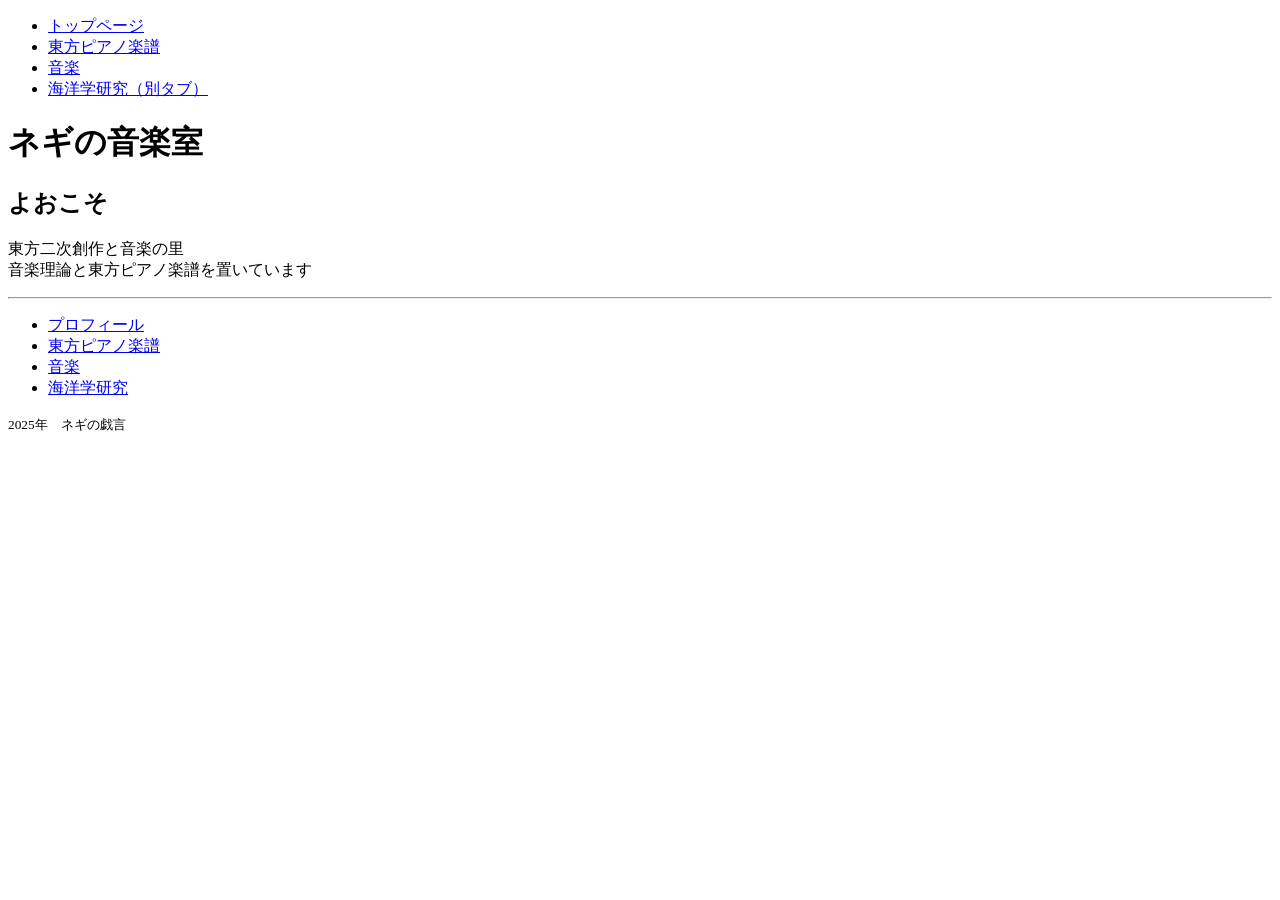
==== index.html @ 52391e7d "Update index.html" ====
<!DOCTYPE html>
<html lang="ja">
 <head>
   <meta charset="UTF-8">
   <title>ネギの音楽室</title>
   <meta name="description" content="東方と音楽と">
   <meta name="keywords" content="東方,ピアノ,音楽理論">
   <link rel="stylesheet" href="index.css">
 </head>
 <body>
   <header>
     <ul>
       <li><a href="main.html">トップページ</a></li>
       <li><a href="touhou.html">東方ピアノ楽譜</a></li>
       <li><a href="music.html">音楽</a></li>
       <li><a href="ocean.html">海洋学研究（別タブ）</a></li>
     </ul>
   </header>
   <main>
     <h1>ネギの音楽室</h1>
     <h2>よおこそ</h2>
     <p>東方二次創作と音楽の里<br>音楽理論と東方ピアノ楽譜を置いています</p>
     <hr>
     <article>
       <ul>
         <li><a href="about.html">プロフィール</a></li>
         <li><a href="touhou.html">東方ピアノ楽譜</a></li>
         <li><a href="music.html">音楽</a></li>
         <li><a href="ocean.html">海洋学研究</a></li>
       </ul>
     </article>
   </main>
   <footer>
     <p><small>2025年&emsp;ネギの戯言</small></p>
   </footer>
  </body>
</html>
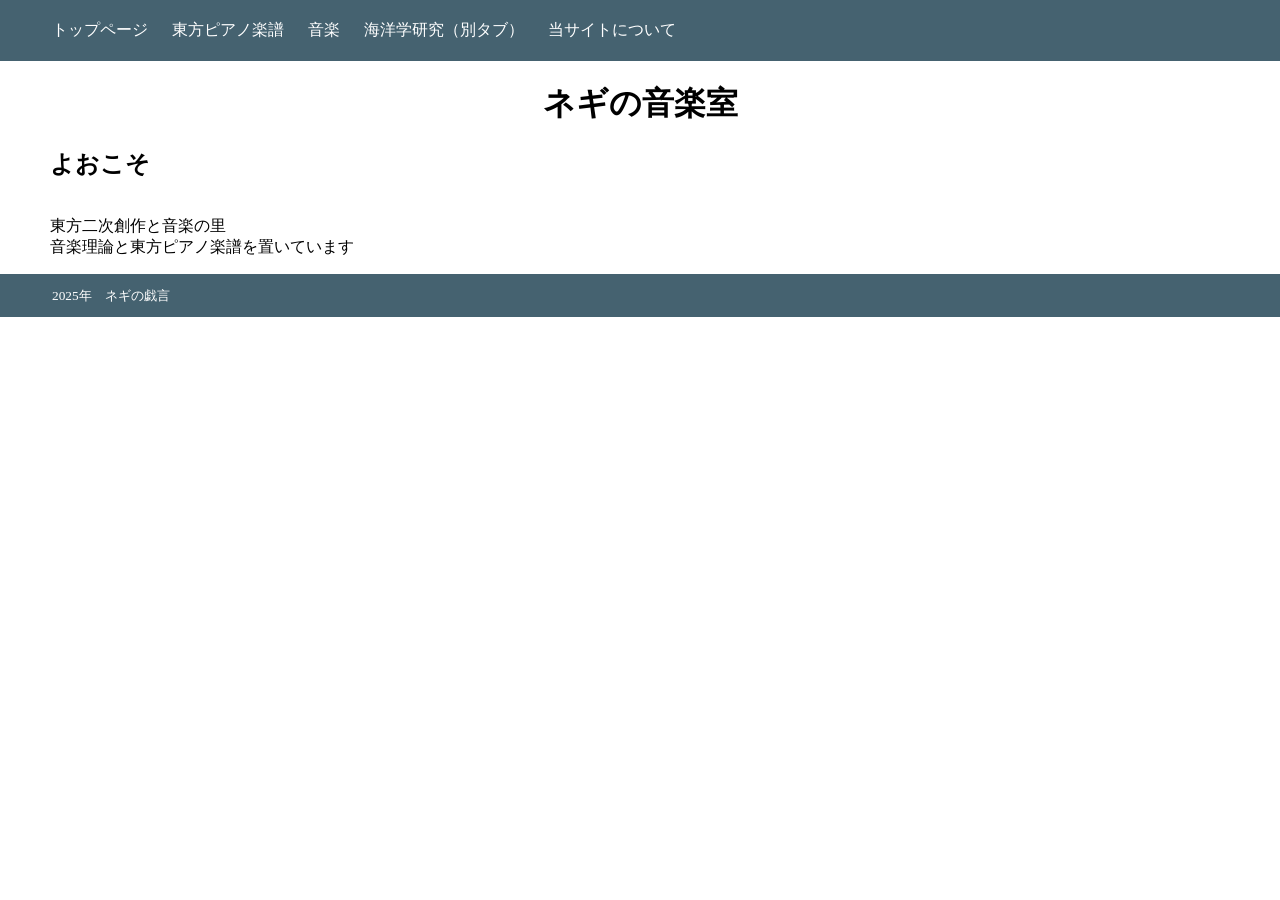
==== commit b6480f54: "Refactor HTML structure with mainpage div" ====
--- a/index.html
+++ b/index.html
@@ -8,30 +8,24 @@
    <link rel="stylesheet" href="index.css">
  </head>
  <body>
-   <header>
-     <ul>
-       <li><a href="main.html">トップページ</a></li>
-       <li><a href="touhou.html">東方ピアノ楽譜</a></li>
-       <li><a href="music.html">音楽</a></li>
-       <li><a href="ocean.html">海洋学研究（別タブ）</a></li>
-     </ul>
-   </header>
-   <main>
-     <h1>ネギの音楽室</h1>
-     <h2>よおこそ</h2>
-     <p>東方二次創作と音楽の里<br>音楽理論と東方ピアノ楽譜を置いています</p>
-     <hr>
-     <article>
-       <ul>
-         <li><a href="about.html">プロフィール</a></li>
-         <li><a href="touhou.html">東方ピアノ楽譜</a></li>
-         <li><a href="music.html">音楽</a></li>
-         <li><a href="ocean.html">海洋学研究</a></li>
-       </ul>
-     </article>
-   </main>
-   <footer>
-     <p><small>2025年&emsp;ネギの戯言</small></p>
-   </footer>
+   <div class="mainpage">
+    <header>
+      <ul>
+        <li><a href="index.html">トップページ</a></li>
+        <li><a href="touhou.html">東方ピアノ楽譜</a></li>
+        <li><a href="music.html">音楽</a></li>
+        <li><a href="ocean.html">海洋学研究（別タブ）</a></li>
+        <li><a href="about.html">当サイトについて</a></li>
+      </ul>
+    </header>
+    <main>
+      <h1>ネギの音楽室</h1>
+      <h2>よおこそ</h2>
+      <p>東方二次創作と音楽の里<br>音楽理論と東方ピアノ楽譜を置いています</p>
+    </main>
+    <footer>
+      <p><small>2025年&emsp;ネギの戯言</small></p>
+    </footer>
+   </div>
   </body>
 </html>
--- a/index.css
+++ b/index.css
@@ -0,0 +1,51 @@
+@charset"UTF-8";
+
+header{
+  background-color: #456270;
+  padding:2px;
+  ul{
+    list-style-type: none;
+    li{
+      display: inline-block;
+      margin: 2px 10px 2px 10px;
+    }
+    a{
+      color: #ffffff;
+      text-decoration: none;
+    }
+  }
+}
+
+body{
+  font-family: 'Noto Sans JP';
+  margin: 0px;
+  display: grid;
+  grid-template-rows: auto 1fr auto;
+  min-height: 100vh;
+}
+
+main{
+  margin-left: 50px;
+  margin-right: 50px;
+  h1{
+    text-align: center;
+  }
+  p{
+    display: inline-block;
+    ul{
+       list-style-type: none;
+    }
+  }
+  .img1{
+    display: inline-block;
+  }
+}
+
+footer{
+  background-color: #456270;
+  padding: 2px;
+  p{
+    color: #ffffff;
+    margin: 10px 50px 10px 50px;
+  }
+}
